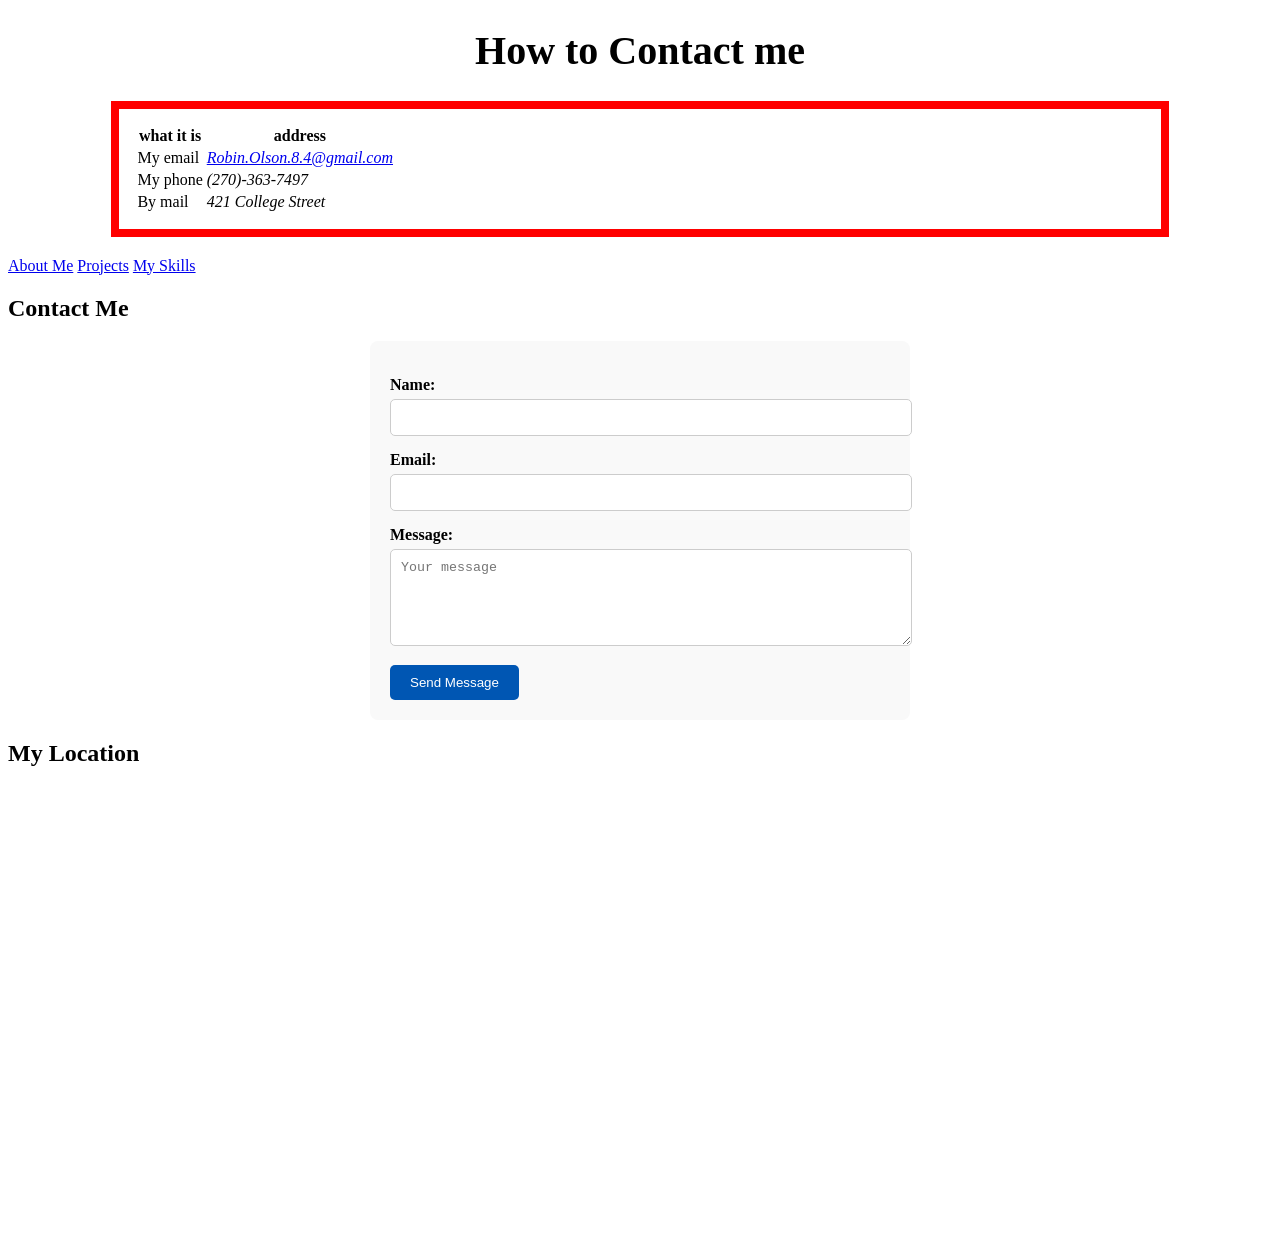
==== Contact.html @ d02aa212 "Add files via upload" ====
<!DOCTYPE html>
<html lang="en">

    <head>
        <meta charset="UTF-8">
        <meta name="viewport" content="width=device-width, initial-scale=1.0">
        <title>My Portfolio</title>
        <link rel="stylesheet" href="styles.css">

    </head>

    <body id="contact">

        <h1>How to Contact me</h1>

        <section id="List">
            <table>
                <tr>
                    <th>what it is</th>
                    <th>address</th>
                </tr>
                <tr>
                    <td>My email</td>
                    <td><em><a href=mailto:robin.olson.8.4@gmail.com>Robin.Olson.8.4@gmail.com</a></em></td>
                </tr>
                <tr>
                    <td>My phone</td>
                    <td><em>(270)-363-7497</em></td>
                </tr>
                <tr>
                    <td>By mail</td>
                    <td><em>421 College Street</em></td>
                </tr>

            </table>

        </section>

        <nav>
            <a href="About.html">About Me</a>
            <a href="Projects.html">Projects</a>
            <a href="ExpSkills.html">My Skills</a>
        </nav>

        <section id="contact">

            <h2>Contact Me</h2>

            <form action="#" method="post">
                <label for="name">Name:</label>
                <input type="text" id="name" name="name" required>
 
                <label for="email">Email:</label>
                <input type="email" id="email" name="email" required>
 
                <label for="message">Message:</label>
                <textarea id="message" name="message" rows="5" placeholder="Your message"></textarea>
 
                <button type="submit">Send Message</button>
            </form>
        </section>

        <section id="location">
            <h2>My Location</h2>
            <iframe 
                src="https://www.google.com/maps/embed?pb=!1m18!1m12!1m3!1d3157.131582684286!2d-85.88143492358374!3d37.693108716859186!2m3!1f0!2f0!3f0!3m2!1i1024!2i768!4f13.1!3m3!1m2!1s0x8868e91d3c6cdafd%3A0x375864ae8908392f!2sElizabethtown%20Community%20and%20Technical%20College!5e0!3m2!1sen!2sus!4v1778285301268!5m2!1sen!2sus" width="600" height="450" style="border:0;" allowfullscreen="" loading="lazy" referrerpolicy="no-referrer-when-downgrade"
                width="100%" 
                height="300" 
                style="border:0;" 
                allowfullscreen="" 
                loading="lazy">
            </iframe>
</section>
    </body>
</html>
---- styles.css ----
#aboutme {
    body {
        font-family: Arial, sans-serif;
        background-color: #ffffff;
        font-size: 18px;
    }

    h1 {
        color: #ff0000;
        font-size: 40px;
        text-align: center;
    }
 
    p {
        color: #000000;
        font-size: 20px;
        line-height: 1.6;
        padding: 10px;
    }

    #About{
        border: 8px solid #ff0000;
        padding: 15px;
        margin: 20px auto;
        width: 80%;
    }

    .profile-pic {
        width:150px;
        height: auto;
        border: radius 50%;
        margin: 10px auto
        display: block;
    }
}

#contact {
    body {
        font-family: Arial, sans-serif;
        background-color: #ffffff;
        font-size: 18px;
    }

    h1 {
        color: #000000;
        font-size: 40px;
        text-align: center;
    }

    p {
        color: #ff0000;
        font-size: 20px;
        line-height: 1.6;
        padding: 10px;
    
    }

    #List {
        border: 8px solid #ff0000;
        padding: 15px;
        margin: 20px auto;
        width: 80%;
    }

    form {
        max-width: 500px;
        margin: 0 auto;
        padding: 20px;
        background-color: #f9f9f9;
        border-radius: 8px;
    }
 
    label {
        display: block;
        margin-top: 15px;
        font-weight: bold;
    }
 
    input, textarea {
        width: 100%;
        padding: 10px;
        margin-top: 5px;
        border: 1px solid #ccc;
        border-radius: 5px;
        }
 
    button {
        margin-top: 15px;
        padding: 10px 20px;
        background-color: #0056b3;
        color: white;
        border: none;
        border-radius: 5px;
        cursor: pointer;
    }
 
    button:hover {
        background-color: #004494;
    }
}


 .unity-section {
        display:flex;
        gap: 20px;
        margin: 20px 0;
 }

 .website-section {
    display:flex;
    gap: 20px;
    margin: 20px 0;
 }

 .image-column {
        width: 40%;
        position: relative;
        height: auto;
 }

.descriptive-column {
        width: 60%;
 }
 
.label {
  position: absolute;
  top: 10px;             
  right: 10px;           
  background-color: crimson;
  color: white;
  padding: 5px 10px;
  font-size: 0.9rem;
  border-radius: 5px;
}
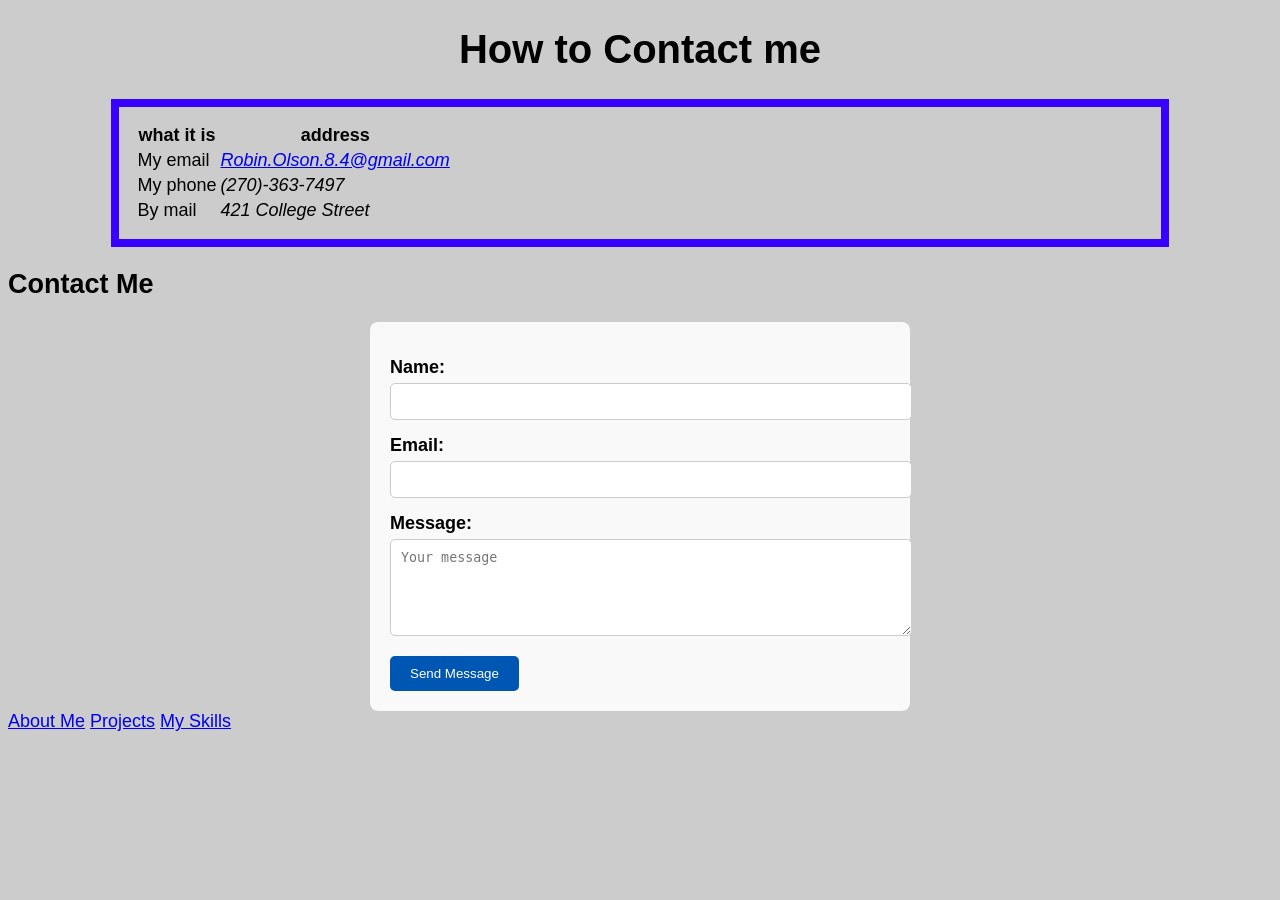
==== commit 1590664d: "Add files via upload" ====
--- a/Contact.html
+++ b/Contact.html
@@ -21,26 +21,20 @@
                 </tr>
                 <tr>
                     <td>My email</td>
-                    <td><em><a href=mailto:robin.olson.8.4@gmail.com>Robin.Olson.8.4@gmail.com</a></em></td>
+                    <td><em><a href=mailto:robin.olson.8.4@gmail.com>   Robin.Olson.8.4@gmail.com</a></em></td>
                 </tr>
                 <tr>
                     <td>My phone</td>
-                    <td><em>(270)-363-7497</em></td>
+                    <td><em>    (270)-363-7497</em></td>
                 </tr>
                 <tr>
                     <td>By mail</td>
-                    <td><em>421 College Street</em></td>
+                    <td><em>    421 College Street</em></td>
                 </tr>
 
             </table>
 
         </section>
-
-        <nav>
-            <a href="About.html">About Me</a>
-            <a href="Projects.html">Projects</a>
-            <a href="ExpSkills.html">My Skills</a>
-        </nav>
 
         <section id="contact">
 
@@ -60,16 +54,10 @@
             </form>
         </section>
 
-        <section id="location">
-            <h2>My Location</h2>
-            <iframe 
-                src="https://www.google.com/maps/embed?pb=!1m18!1m12!1m3!1d3157.131582684286!2d-85.88143492358374!3d37.693108716859186!2m3!1f0!2f0!3f0!3m2!1i1024!2i768!4f13.1!3m3!1m2!1s0x8868e91d3c6cdafd%3A0x375864ae8908392f!2sElizabethtown%20Community%20and%20Technical%20College!5e0!3m2!1sen!2sus!4v1778285301268!5m2!1sen!2sus" width="600" height="450" style="border:0;" allowfullscreen="" loading="lazy" referrerpolicy="no-referrer-when-downgrade"
-                width="100%" 
-                height="300" 
-                style="border:0;" 
-                allowfullscreen="" 
-                loading="lazy">
-            </iframe>
-</section>
+        <nav>
+            <a href="index.html">About Me</a>
+            <a href="Projects.html">Projects</a>
+            <a href="ExpSkills.html">My Skills</a>
+        </nav>
     </body>
 </html>
--- a/styles.css
+++ b/styles.css
@@ -1,134 +1,167 @@
 #aboutme {
-    body {
-        font-family: Arial, sans-serif;
-        background-color: #ffffff;
-        font-size: 18px;
-    }
+    font-family: Arial, sans-serif;
+    font-size: 18px;
+    background-color: #ccc;
+}
 
-    h1 {
-        color: #ff0000;
-        font-size: 40px;
-        text-align: center;
-    }
- 
-    p {
-        color: #000000;
-        font-size: 20px;
-        line-height: 1.6;
-        padding: 10px;
-    }
+#aboutme h1 {
+    color: #3700ff;
+    font-size: 40px;
+    text-align: center;
+}
 
-    #About{
-        border: 8px solid #ff0000;
-        padding: 15px;
-        margin: 20px auto;
-        width: 80%;
-    }
+#aboutme p {
+    color: #000000;
+    font-size: 20px;
+    line-height: 1.6;
+    padding: 10px;
+    text-align: center;
+}
 
-    .profile-pic {
-        width:150px;
-        height: auto;
-        border: radius 50%;
-        margin: 10px auto
-        display: block;
-    }
+#aboutme #About {
+    border: 8px solid #3700ff;
+    padding: 15px;
+    margin: 20px auto;
+    width: 80%;
+}
+
+#aboutme .profile-pic {
+    width: 150px;
+    height: auto;
+    border-radius: 50%;
+    margin: 10px auto;
+    display: block;
 }
 
 #contact {
-    body {
-        font-family: Arial, sans-serif;
-        background-color: #ffffff;
-        font-size: 18px;
-    }
-
-    h1 {
-        color: #000000;
-        font-size: 40px;
-        text-align: center;
-    }
-
-    p {
-        color: #ff0000;
-        font-size: 20px;
-        line-height: 1.6;
-        padding: 10px;
-    
-    }
-
-    #List {
-        border: 8px solid #ff0000;
-        padding: 15px;
-        margin: 20px auto;
-        width: 80%;
-    }
-
-    form {
-        max-width: 500px;
-        margin: 0 auto;
-        padding: 20px;
-        background-color: #f9f9f9;
-        border-radius: 8px;
-    }
- 
-    label {
-        display: block;
-        margin-top: 15px;
-        font-weight: bold;
-    }
- 
-    input, textarea {
-        width: 100%;
-        padding: 10px;
-        margin-top: 5px;
-        border: 1px solid #ccc;
-        border-radius: 5px;
-        }
- 
-    button {
-        margin-top: 15px;
-        padding: 10px 20px;
-        background-color: #0056b3;
-        color: white;
-        border: none;
-        border-radius: 5px;
-        cursor: pointer;
-    }
- 
-    button:hover {
-        background-color: #004494;
-    }
+    font-family: Arial, sans-serif;
+    font-size: 18px;
+    background-color: #ccc;
 }
 
+#contact h1 {
+    color: #000000;
+    font-size: 40px;
+    text-align: center;
+}
 
- .unity-section {
-        display:flex;
-        gap: 20px;
-        margin: 20px 0;
- }
+#contact p {
+    color: #3700ff;
+    font-size: 20px;
+    line-height: 1.6;
+    padding: 10px;
+}
 
- .website-section {
-    display:flex;
+#contact #List {
+    border: 8px solid #3700ff;
+    padding: 15px;
+    margin: 20px auto;
+    width: 80%;
+}
+
+#contact form {
+    max-width: 500px;
+    margin: 0 auto;
+    padding: 20px;
+    background-color: #f9f9f9;
+    border-radius: 8px;
+}
+
+#contact label {
+    display: block;
+    margin-top: 15px;
+    font-weight: bold;
+}
+
+#contact input,
+#contact textarea {
+    width: 100%;
+    padding: 10px;
+    margin-top: 5px;
+    border: 1px solid #ccc;
+    border-radius: 5px;
+}
+
+#contact button {
+    margin-top: 15px;
+    padding: 10px 20px;
+    background-color: #0056b3;
+    color: white;
+    border: none;
+    border-radius: 5px;
+    cursor: pointer;
+}
+
+#contact button:hover {
+    background-color: #004494;
+}
+
+.unity-section {
+    display: flex;
     gap: 20px;
     margin: 20px 0;
- }
+}
 
- .image-column {
-        width: 40%;
-        position: relative;
-        height: auto;
- }
+.uwebsite-section {
+    display: flex;
+    gap: 20px;
+    margin: 20px 0;
+}
+
+.image-column {
+    width: 300px;
+    position: relative;
+}
 
 .descriptive-column {
-        width: 60%;
- }
- 
+    position: right;
+    width: 60%;
+}
+
 .label {
-  position: absolute;
-  top: 10px;             
-  right: 10px;           
-  background-color: crimson;
-  color: white;
-  padding: 5px 10px;
-  font-size: 0.9rem;
-  border-radius: 5px;
+    position: absolute;
+    top: 10px;
+    right: 10px;
+    background-color: crimson;
+    color: white;
+    padding: 5px 10px;
+    font-size: 0.9rem;
+    border-radius: 5px;
+}
+
+#skills {
+    font-family: Arial, sans-serif;
+    background-color: #ccc;
+    font-size: 18px;
+}
+
+.video {
+    width: 50%;
+    max-width: 100%;
+    height: auto;
+}
+
+#skills h2, #skills h3, #skills h4, #skills h5 {
+    color: #000000;
+    font-family: Arial, sans-serif;
+    font-size: 18px
+}
+
+#skills h1 {
+    color: #3700ff;
+    font-family: Arial, sans-serif;
+    font-size: 40px;
+}
+
+#projects {
+    font-family: Arial, sans-serif;
+    background-color: #ccc;
+    font-size: 18px;
+}
+
+img {
+    border: 5px solid #3700ff;
+    border-radius: 8px;
+    height: auto;
+    width: 300px;
 }
